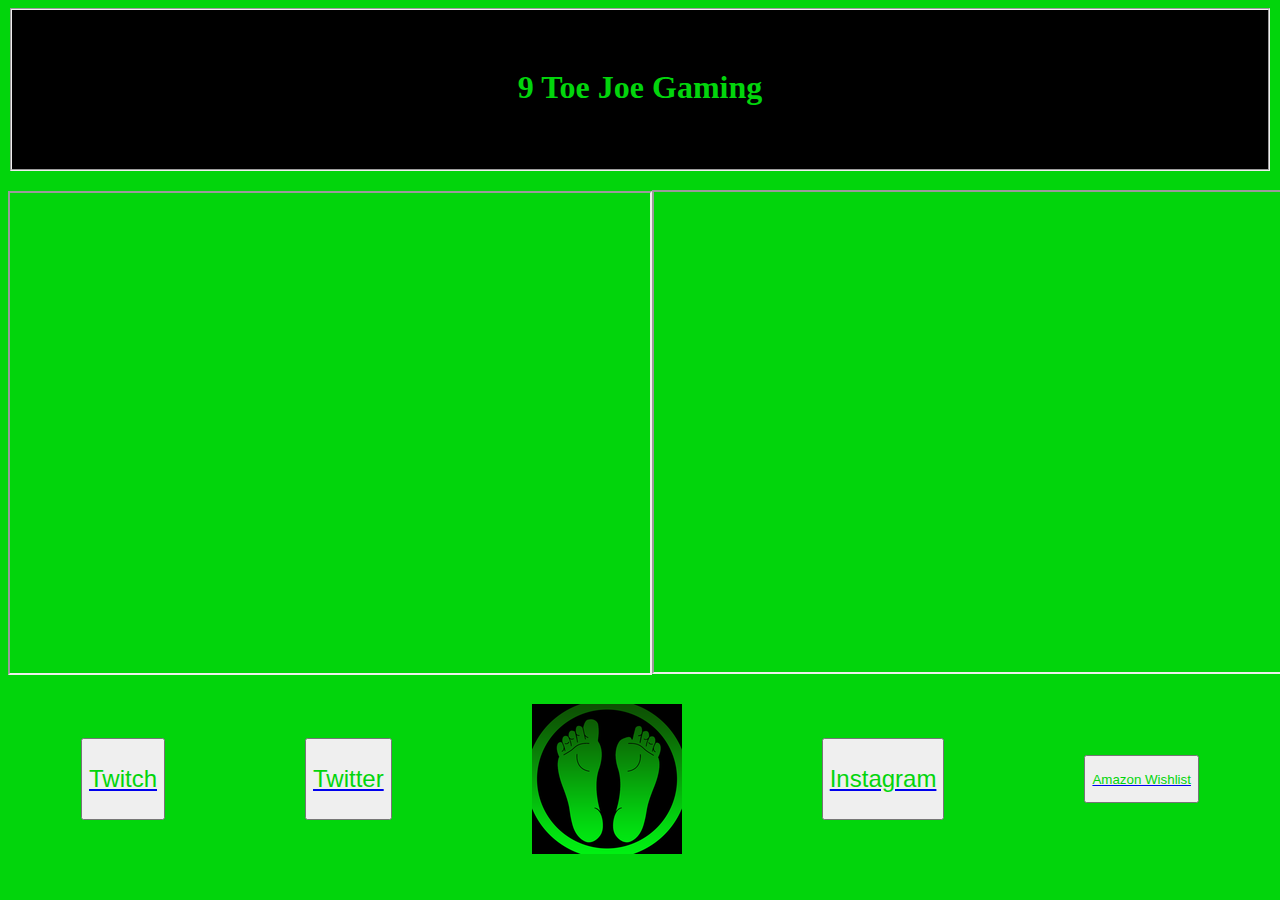
==== pages/Untitled-1.html @ 82e2ccaf "Add files via upload" ====
<!DOCTYPE html>
<html lang="en">
<html>

<head>
    <meta charset="UTF-8">
    <meta http-equiv="X-UA-Compatible" content="IE=edge">
    <meta name="viewport" content="width=device-width, initial-scale=1.0">
    <title>Document</title>
    <link href="sitesheet.css" rel="stylesheet">
    <title>JavaScript Rotate Image</title>

</head>

<body>

    <fieldset>

        <h1>
            <p>
                9 Toe Joe Gaming
            </p>
        </h1>






    </fieldset>
    <fieldset1>
        <h2> <iframe src="https://drive.google.com/file/d/1o6M9aPllTW8LCqW62MYh7jN1TPpI3oPs/preview" width="640"
                height="480" allow="autoplay"></iframe></h2>
        <h3>
            <iframe src="https://drive.google.com/file/d/1o6M9aPllTW8LCqW62MYh7jN1TPpI3oPs/preview" width="640"
                height="480" allow="autoplay"></iframe>
        </h3>



    </fieldset1>
    <fieldset2>
        <h4>
            <div>
                <Button> <a href="https://www.twitch.tv/ninetoejoe" id="twitch" type="submit">
                        <h4a>
                            <p> Twitch </p>
                        </h4a>
                    </a>
        </h4>
        <h5>
            <div> <Button> <a href="https://twitter.com/NineToeJoe79" id="twitter" type="submit">
                        <h5a>
                            <p> Twitter </p>
                        </h5a>
                    </a>
        </h5>

        <img src="images/9toelogo.jpg" alt="logo of 9toejoe">


        <h6>
            <div> <Button> <a href="https://www.instagram.com/ninetoejoe/" id="instagram" type="submit">
                        <h6a>
                            <p> Instagram </p>
                        </h6a>
                    </a>
        </h6>

        <h7>
            <div> <button> <a href="https://www.amazon.com/hz/wishlist/ls/1ULI5YQ9Q7BUY?ref_=wl_share" id="amazon"
                        type="submit">
                        <h7a>
                            <p> Amazon Wishlist </p>
                        </h7a>
                    </a>
        </h7>
    </fieldset2>

</body>


</html>
---- pages/sitesheet.css ----
body {
    background-color: #02d50c;
    box-sizing: border-box;
    size-adjust: 100%;
}

fieldset {
    background-color: black;
    padding-left: 200px;
    padding-right: 200px;
    display: flex;
    justify-content: center;


}



p {
    color: #02d50c;


}

fieldset1 {

    display: flex;
    flex-direction: row;
    justify-content: space-between;


}

fieldset2 {
    border: double;
    border-color: #02d50c;

    display: flex;
    justify-content: flex-start;
    justify-content: space-around;
    align-items: center;
    max-width: 350;



}


h4a {


    color: black;
    font-size: x-large;

}

h5a {
    color: black;
    font-size: x-large;


}

h6a {
    color: black;
    font-size: x-large;
}

h7a {
    color: black;
    font: size 2in;
}
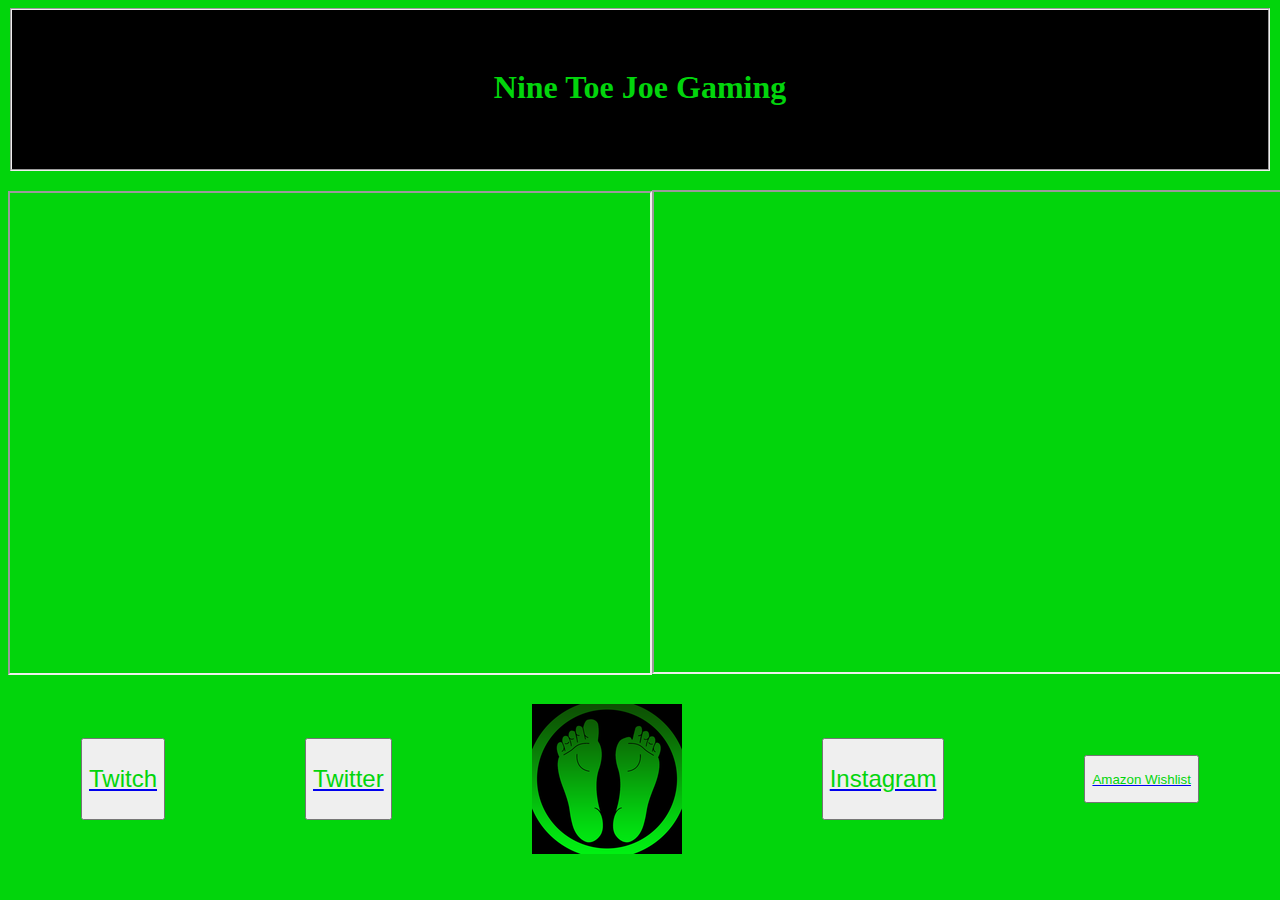
==== commit 9399e459: "Update Untitled-1.html" ====
--- a/pages/Untitled-1.html
+++ b/pages/Untitled-1.html
@@ -18,7 +18,7 @@
 
         <h1>
             <p>
-                9 Toe Joe Gaming
+                Nine Toe Joe Gaming
             </p>
         </h1>
 
